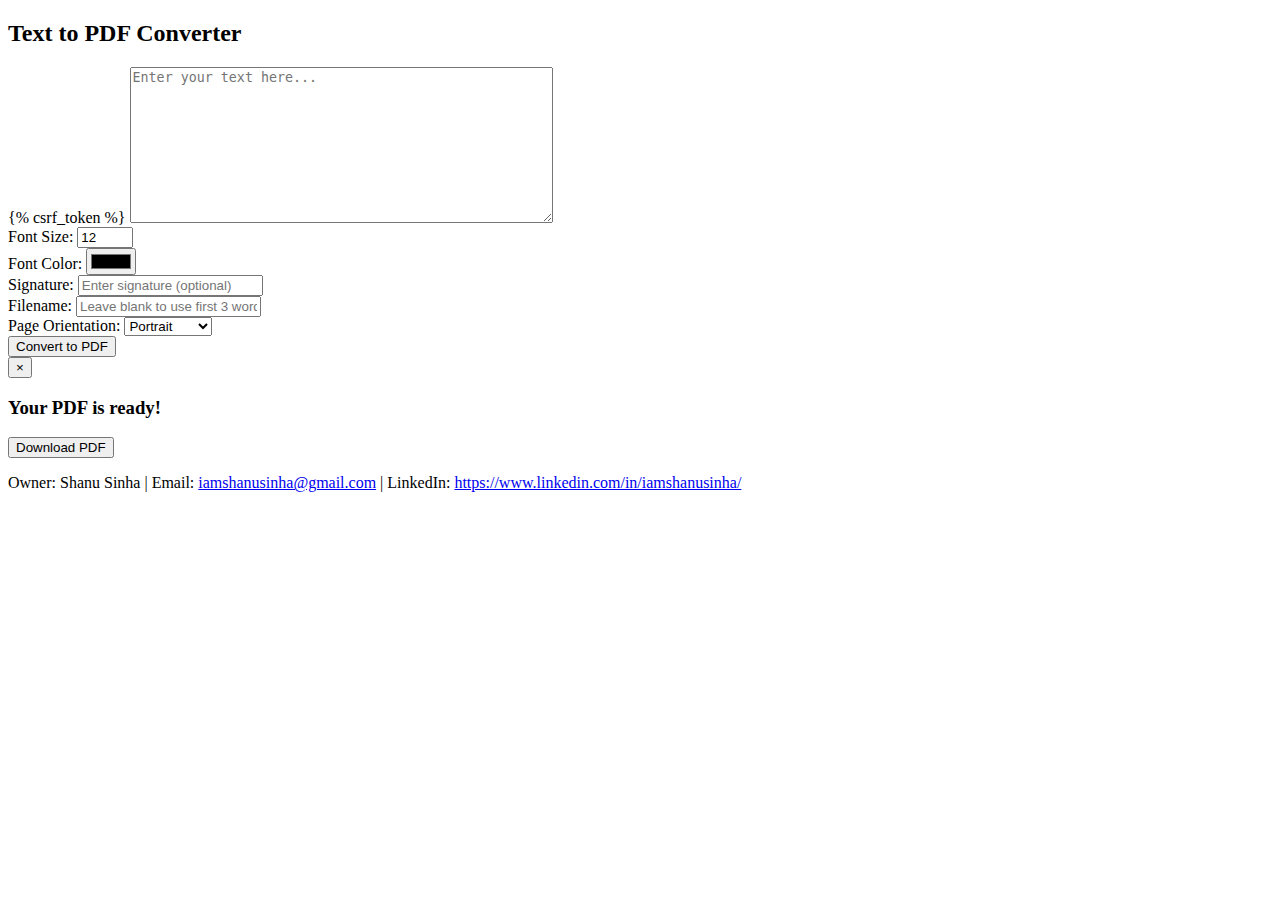
==== text_to_pdf_app/templates/index.html @ 9f12c785 "texttopdf" ====
<!DOCTYPE html>
<html lang="en">
<head>
    <meta charset="UTF-8">
    <meta name="viewport" content="width=device-width, initial-scale=1.0">
    <title>Text to PDF Converter</title>
    <link rel="stylesheet" href="/static/styles.css">
</head>
<body>
    <h2>Text to PDF Converter</h2>
    <form id="convertForm" method="POST" enctype="multipart/form-data">
        {% csrf_token %}
        <textarea name="text" rows="10" cols="50" placeholder="Enter your text here..." id="textArea"></textarea><br>

        <label for="font_size">Font Size:</label>
        <input type="number" name="font_size" value="12" min="8" max="50"><br>

        <label for="font_color">Font Color:</label>
        <input type="color" name="font_color" value="#000000" id="fontColorInput"><br>

        <label for="signature">Signature:</label>
        <input type="text" name="signature" placeholder="Enter signature (optional)"><br>

        <label for="filename">Filename:</label>
        <input type="text" name="filename" id="filename" placeholder="Leave blank to use first 3 words"><br>

        <label for="orientation">Page Orientation:</label>
        <select name="orientation" id="orientation">
            <option value="portrait">Portrait</option>
            <option value="landscape">Landscape</option>
        </select><br>

        <button type="submit" id="convertBtn">Convert to PDF</button>
    </form>

    <!-- Popup modal -->
    <div id="popup">
        <button id="popup-close">×</button>
        <h3>Your PDF is ready!</h3>
        <a id="downloadLink" href="#" target="_blank">
            <button>Download PDF</button>
        </a>
    </div>

    <footer>
        <p>Owner: Shanu Sinha | Email: <a href="mailto:iamshanusinha@gmail.com">iamshanusinha@gmail.com</a> | LinkedIn: <a href="https://www.linkedin.com/in/iamshanusinha/" target="_blank">https://www.linkedin.com/in/iamshanusinha/</a></p>
    </footer>

    <script>
        // Change text color and update the font color box
        document.getElementById('fontColorInput').addEventListener('input', function() {
            const selectedColor = this.value;
            document.getElementById('textArea').style.color = selectedColor;
        });

        document.getElementById('convertForm').addEventListener('submit', function(e) {
            e.preventDefault();
            
            // Show the popup after the form is submitted
            document.getElementById('popup').style.display = 'block';

            // Assuming that the server returns the PDF file URL in the response
            fetch(window.location.href, {
                method: 'POST',
                body: new FormData(this),
            })
            .then(response => response.blob())
            .then(blob => {
                const pdfURL = URL.createObjectURL(blob);
                document.getElementById('downloadLink').href = pdfURL;
            })
            .catch(error => {
                console.error('Error:', error);
            });
        });

        // Close the popup when the close button is clicked
        document.getElementById('popup-close').addEventListener('click', function() {
            document.getElementById('popup').style.display = 'none';
        });
    </script>
</body>
</html>
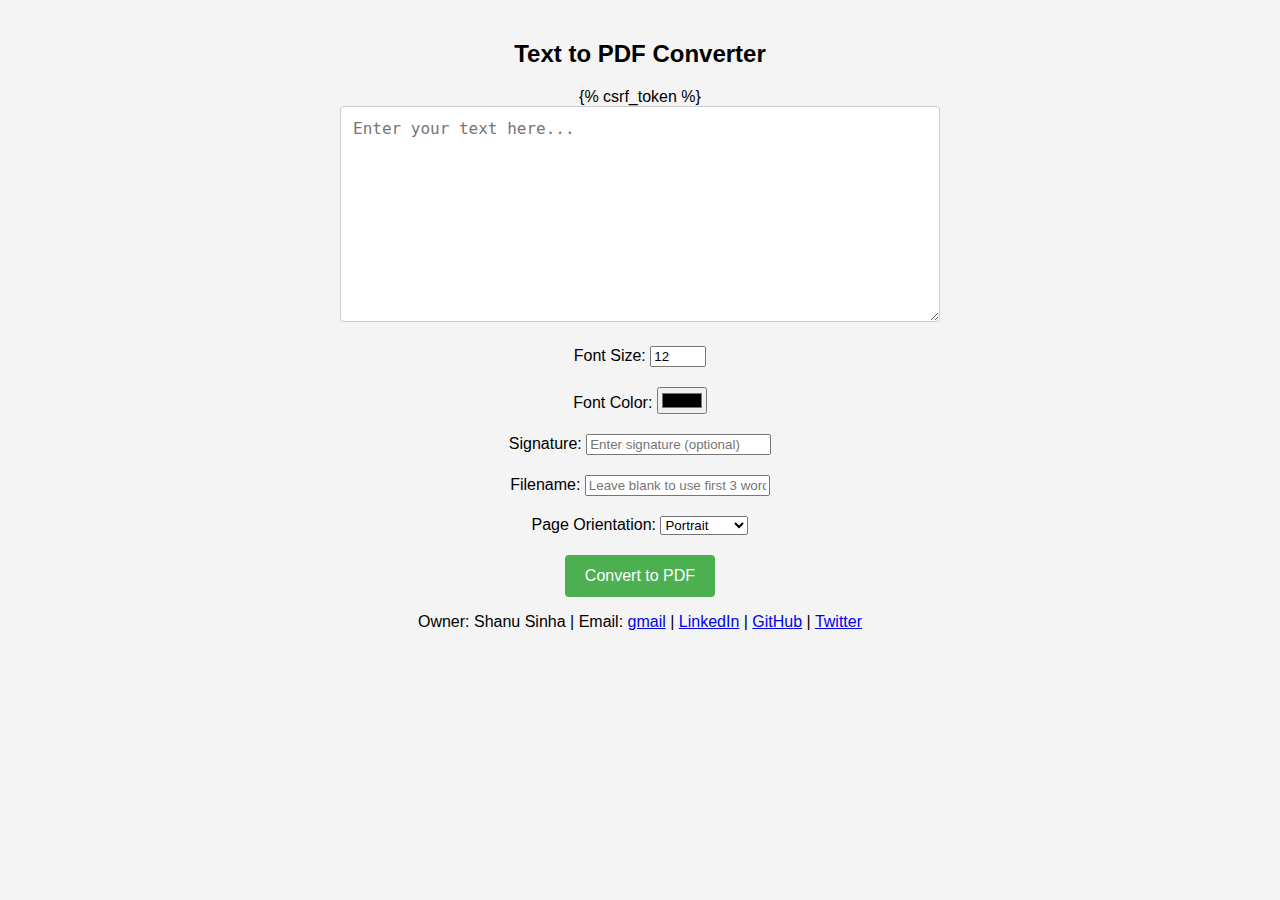
==== commit f49c6511: "updated readme.md" ====
--- a/text_to_pdf_app/templates/index.html
+++ b/text_to_pdf_app/templates/index.html
@@ -4,48 +4,66 @@
     <meta charset="UTF-8">
     <meta name="viewport" content="width=device-width, initial-scale=1.0">
     <title>Text to PDF Converter</title>
-    <link rel="stylesheet" href="/static/styles.css">
+    <link rel="stylesheet" href="../static/styles.css">
 </head>
 <body>
-    <h2>Text to PDF Converter</h2>
-    <form id="convertForm" method="POST" enctype="multipart/form-data">
-        {% csrf_token %}
-        <textarea name="text" rows="10" cols="50" placeholder="Enter your text here..." id="textArea"></textarea><br>
+    <div class="container">
+        <h2>Text to PDF Converter</h2>
+        <form id="convertForm" method="POST" enctype="multipart/form-data">
+            {% csrf_token %}
+            <textarea name="text" rows="10" cols="50" placeholder="Enter your text here..." id="textArea"></textarea><br>
 
-        <label for="font_size">Font Size:</label>
-        <input type="number" name="font_size" value="12" min="8" max="50"><br>
 
-        <label for="font_color">Font Color:</label>
-        <input type="color" name="font_color" value="#000000" id="fontColorInput"><br>
+            <div class="controls">
+                <label for="font_size">Font Size:</label>
+                <input type="number" name="font_size" value="12" min="8" max="50">
+            </div>
 
-        <label for="signature">Signature:</label>
-        <input type="text" name="signature" placeholder="Enter signature (optional)"><br>
+            <div class="controls">
+                <label for="font_color">Font Color:</label>
+                <input type="color" name="font_color" value="#000000" id="fontColorInput">
+            </div>
 
-        <label for="filename">Filename:</label>
-        <input type="text" name="filename" id="filename" placeholder="Leave blank to use first 3 words"><br>
+            <div class="controls">
+                <label for="signature">Signature:</label>
+                <input type="text" name="signature" placeholder="Enter signature (optional)">
+            </div>
 
-        <label for="orientation">Page Orientation:</label>
-        <select name="orientation" id="orientation">
-            <option value="portrait">Portrait</option>
-            <option value="landscape">Landscape</option>
-        </select><br>
+            <div class="controls">
+                <label for="filename">Filename:</label>
+                <input type="text" name="filename" id="filename" placeholder="Leave blank to use first 3 words">
+            </div>
 
-        <button type="submit" id="convertBtn">Convert to PDF</button>
-    </form>
+            <div class="controls">
+                <label for="orientation">Page Orientation:</label>
+                <select name="orientation" id="orientation">
+                    <option value="portrait">Portrait</option>
+                    <option value="landscape">Landscape</option>
+                </select>
+            </div>
 
-    <!-- Popup modal -->
-    <div id="popup">
-        <button id="popup-close">×</button>
-        <h3>Your PDF is ready!</h3>
-        <a id="downloadLink" href="#" target="_blank">
-            <button>Download PDF</button>
-        </a>
+            <button type="submit" id="convertBtn">Convert to PDF</button>
+        </form>
     </div>
 
+    <!-- Modal for PDF ready notification -->
+    <div id="popup" class="popup-container">
+        <div class="popup-content">
+            <button id="popup-close" class="close-btn">×</button>
+            <h3>Your PDF is ready!</h3>
+            <a id="downloadLink" href="#" target="_blank">
+                <button class="download-btn">Download PDF</button>
+            </a>
+        </div>
+    </div>
     <footer>
-        <p>Owner: Shanu Sinha | Email: <a href="mailto:iamshanusinha@gmail.com">iamshanusinha@gmail.com</a> | LinkedIn: <a href="https://www.linkedin.com/in/iamshanusinha/" target="_blank">https://www.linkedin.com/in/iamshanusinha/</a></p>
+        <div class="footer-content" style="text-align: center;">
+            <p>Owner: Shanu Sinha | Email: <a href="mailto:iamshanusinha@gmail.com">gmail</a> | 
+            <a href="https://www.linkedin.com/in/iamshanusinha/" target="_blank" aria-label="LinkedIn">LinkedIn</a> | 
+            <a href="https://github.com/iamshanusinha" target="_blank" aria-label="GitHub">GitHub</a> | 
+            <a href="https://twitter.com/iamshanusinha" target="_blank" aria-label="Twitter">Twitter</a></p>
+        </div>
     </footer>
-
     <script>
         // Change text color and update the font color box
         document.getElementById('fontColorInput').addEventListener('input', function() {
@@ -53,13 +71,10 @@
             document.getElementById('textArea').style.color = selectedColor;
         });
 
+
         document.getElementById('convertForm').addEventListener('submit', function(e) {
             e.preventDefault();
             
-            // Show the popup after the form is submitted
-            document.getElementById('popup').style.display = 'block';
-
-            // Assuming that the server returns the PDF file URL in the response
             fetch(window.location.href, {
                 method: 'POST',
                 body: new FormData(this),
@@ -67,7 +82,9 @@
             .then(response => response.blob())
             .then(blob => {
                 const pdfURL = URL.createObjectURL(blob);
+                // Show the modal with the PDF link
                 document.getElementById('downloadLink').href = pdfURL;
+                document.getElementById('popup').style.display = 'flex'; // Show the popup
             })
             .catch(error => {
                 console.error('Error:', error);
@@ -76,7 +93,7 @@
 
         // Close the popup when the close button is clicked
         document.getElementById('popup-close').addEventListener('click', function() {
-            document.getElementById('popup').style.display = 'none';
+            document.getElementById('popup').style.display = 'none'; // Hide the popup
         });
     </script>
 </body>
--- a/text_to_pdf_app/static/styles.css
+++ b/text_to_pdf_app/static/styles.css
@@ -0,0 +1,151 @@
+/* Basic styling for the page and buttons */
+body {
+    font-family: Arial, sans-serif;
+    margin: 0;
+    padding: 20px;
+    background-color: #f4f4f4;
+}
+
+h2 {
+    text-align: center;
+    font-size: 24px;
+    margin-block-end: 20px;
+}
+
+.container {
+    max-inline-size: 600px;
+    margin: 0 auto;
+    text-align: center;
+}
+
+textarea {
+    inline-size: 100%;
+    padding: 12px;
+    font-size: 16px;
+    margin-block-end: 20px;
+    box-sizing: border-box;
+    border-radius: 4px;
+    border: 1px solid #ccc;
+}
+
+button {
+    background-color: #4CAF50;
+    color: white;
+    border: none;
+    cursor: pointer;
+    padding: 12px 20px;
+    font-size: 16px;
+    border-radius: 4px;
+}
+
+button:hover {
+    background-color: #45a049;
+}
+
+.controls {
+    margin-block-end: 20px;
+}
+
+/* Popup styling */
+.popup-container {
+    display: none; /* Hidden by default */
+    position: fixed;
+    inset-block-start: 0;
+    inset-inline-start: 0;
+    inset-inline-end: 0;
+    inset-block-end: 0;
+    background-color: rgba(0, 0, 0, 0.5); /* Semi-transparent background */
+    justify-content: center;
+    align-items: center;
+    z-index: 999; /* Ensure it appears above other content */
+}
+
+.popup-content {
+    background-color: white;
+    padding: 40px;
+    box-shadow: 0px 4px 10px rgba(0, 0, 0, 0.2);
+    text-align: center;
+    border-radius: 8px;
+    inline-size: 400px; /* Fixed width for the popup */
+}
+
+.popup-content h3 {
+    margin: 20px 0;
+    font-size: 18px;
+}
+
+.popup-content button {
+    background-color: #d31f1f;
+    color: white;
+    border: none;
+    cursor: pointer;
+    padding: 10px 20px;
+    font-size: 16px;
+    border-radius: 3px;
+}
+
+.popup-content button:hover {
+    background-color: #c61c1c;
+}
+
+.close-btn {
+    position: absolute;
+    inset-block-start: 10px;
+    inset-inline-end: 10px;
+    background: none;
+    border: none;
+    font-size: 20px;
+    cursor: pointer;
+    color: #ccc;
+}
+
+.close-btn:hover {
+    color: #333;
+}
+
+/* Responsive Design */
+@media (max-width: 768px) {
+    h2 {
+        font-size: 20px;
+    }
+
+    .container {
+        inline-size: 90%;
+    }
+
+    .popup-content {
+        inline-size: 80%;
+    }
+}
+
+@media (max-width: 480px) {
+    h2 {
+        font-size: 18px;
+    }
+
+    button {
+        font-size: 14px;
+        padding: 10px 16px;
+    }
+
+    textarea {
+        font-size: 14px;
+        padding: 10px;
+    }
+}
+
+/* Bold Button styling */
+#boldBtn {
+    background-color: #f39c12;
+    color: rgb(0, 0, 0);
+    border: none;
+    cursor: pointer;
+    padding: 10px 20px;
+    font-size: 16px;
+    border-radius: 4px;
+    margin-block-end: 10px;
+}
+
+#boldBtn:hover {
+    background-color: #070707;
+}
